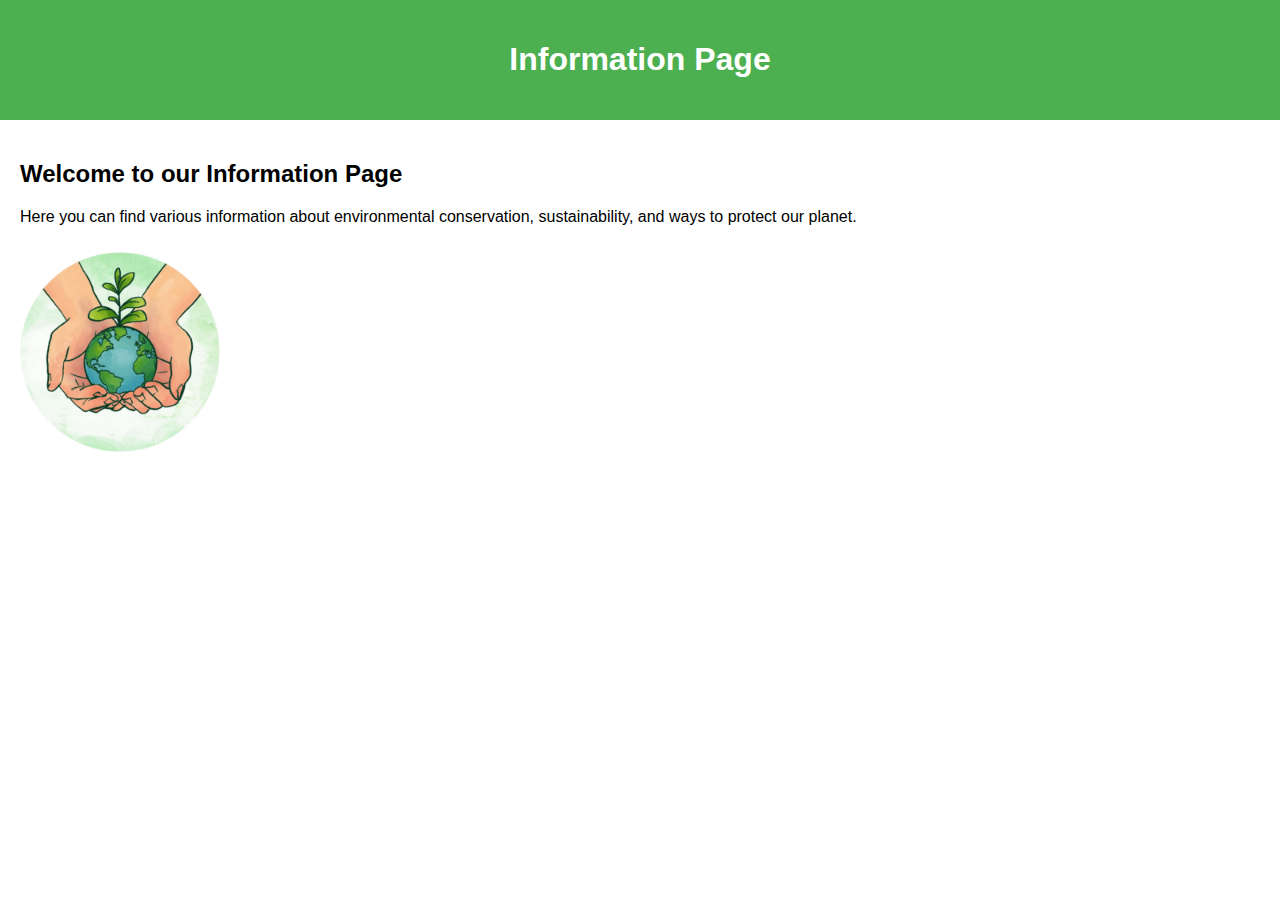
==== InfoPage.html @ fe6a68be "Commit message" ====
<!DOCTYPE html>
<html lang="en">
<head>
    <meta charset="UTF-8">
    <meta name="viewport" content="width=device-width, initial-scale=1.0">
    <title>Information Page</title>
    <link rel="stylesheet" href="styles.css">
</head>
<body>
    <header>
        <h1>Information Page</h1>
    </header>
    <main>
        <section id="info-section">
            <h2>Welcome to our Information Page</h2>
            <p>Here you can find various information about environmental conservation, sustainability, and ways to protect our planet.</p>
            <img src="images/info_image.png" alt="Information Image" height="200">
        </section>
    </main>
</body>
</html>
---- styles.css ----
body {
    font-family: Arial, sans-serif;
    margin: 0;
    padding: 0;
}

header {
    background-color: #4CAF50;
    color: white;
    text-align: center;
    padding: 20px 0;
    
}

main {
    padding: 20px;
}

h2 {
    font-size: 1.5em;
}

img {
    margin-top: 10px;
}

ul {
    list-style-type: none;
    padding-left: 0;
}

/* إضافة تحويلات Flexbox للتخطيط */
#buttons-section {
    display: flex;
    flex-wrap: wrap; /* تحديد لف العناصر إذا لم تتناسب مع العرض */
    justify-content: center; /* محاذاة العناصر في وسط الشاشة أفقيًا */
}

.button {
    display: inline-block;
    margin: 10px;
    padding: 20px; /* تم زيادة البادينج */
    background-color: #4CAF50;
    color: white;
    text-align: center;
    border-radius: 5px;
    cursor: pointer;
    width: 150px; /* تم تحديد عرض الزر */
    height: 150px; /* تم تحديد ارتفاع الزر */
}


.button:hover {
    background-color: #45a049;
}

.button i {
   
    font-size: 60px; /* Adjust the icon size as needed */
    /* vertical-align: middle; */
    margin-right: 5px;
    padding: 10;
   align-items: center;
}
.button span {
    /* align-items: center; */
    font-size: medium;
    margin-top: 5px; /* Adjust the space between icon and label */
}
/* Styling for welcome section */
#welcome-section {
    text-align: center; /* Center align text */
    padding: 20px; /* Add padding */
}

#welcome-section h2 {
    font-size: 1.5em; /* Increase font size */
}

/* Styling for weather section */
#weather-section {
    text-align: center; /* Center align text */
    padding: 20px; /* Add padding */
}

#weather-section h2 {
    font-size: 1.5em; /* Increase font size */
}

#weather-section img {
    margin-top: 10px; /* Add margin to the top */
}

/* Styling for ideas section */
#ideas-section {
    padding: 20px; /* Add padding */
}

#ideas-section h2 {
    font-size: 1.5em; /* Increase font size */
}

#ideas-section ul {
    list-style-type: none; /* Remove bullet points */
    padding-left: 0; /* Remove left padding */
}

#ideas-section li {
    margin-bottom: 10px; /* Add margin between list items */
}
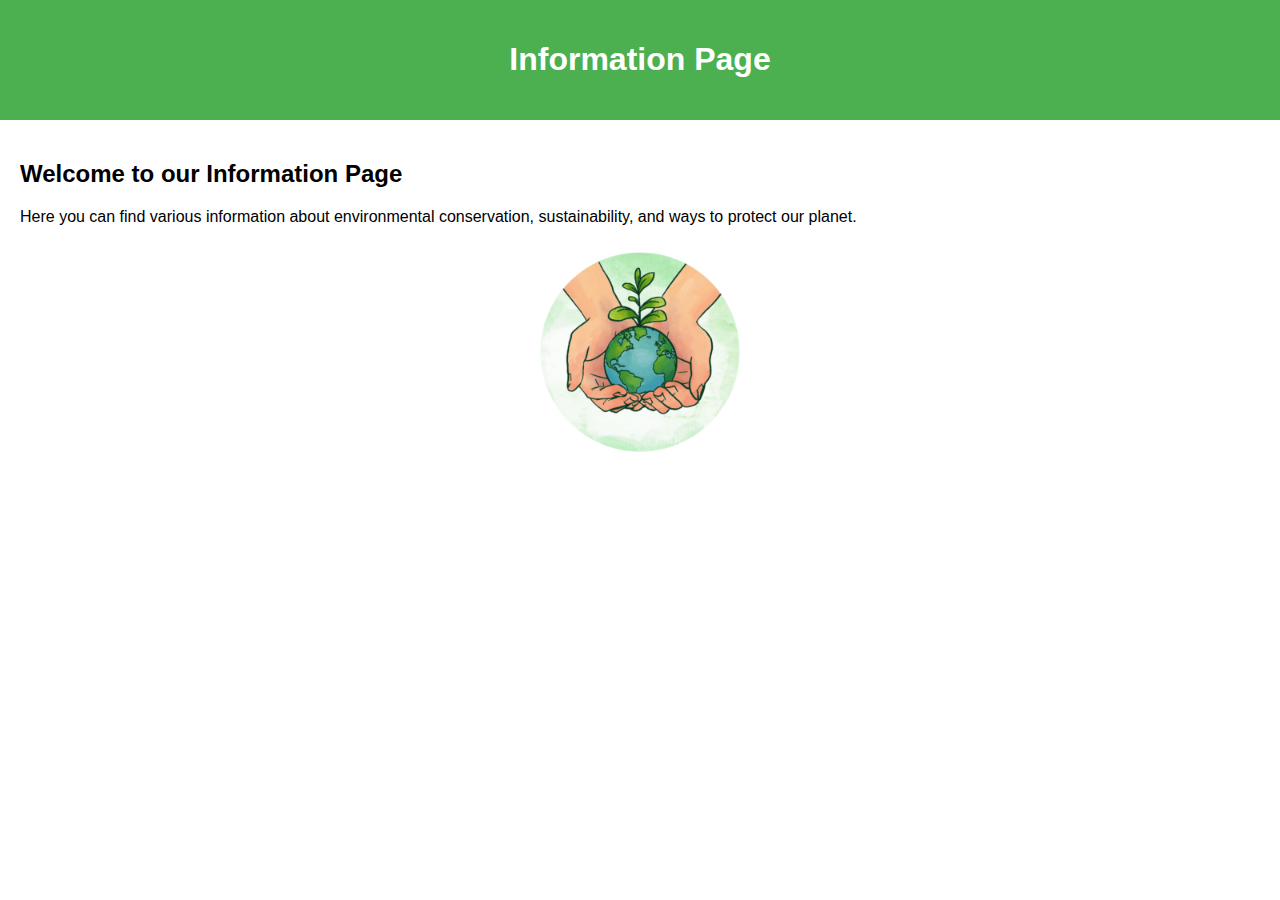
==== commit cddcb23e: "First commit" ====
--- a/InfoPage.html
+++ b/InfoPage.html
@@ -14,7 +14,9 @@
         <section id="info-section">
             <h2>Welcome to our Information Page</h2>
             <p>Here you can find various information about environmental conservation, sustainability, and ways to protect our planet.</p>
+            <center>
             <img src="images/info_image.png" alt="Information Image" height="200">
+            </center>
         </section>
     </main>
 </body>
--- a/styles.css
+++ b/styles.css
@@ -2,6 +2,8 @@
     font-family: Arial, sans-serif;
     margin: 0;
     padding: 0;
+  
+  #background-color: #8B4513; /* بلون شجرة */
 }
 
 header {
@@ -107,4 +109,5 @@
 
 #ideas-section li {
     margin-bottom: 10px; /* Add margin between list items */
+    
 }
